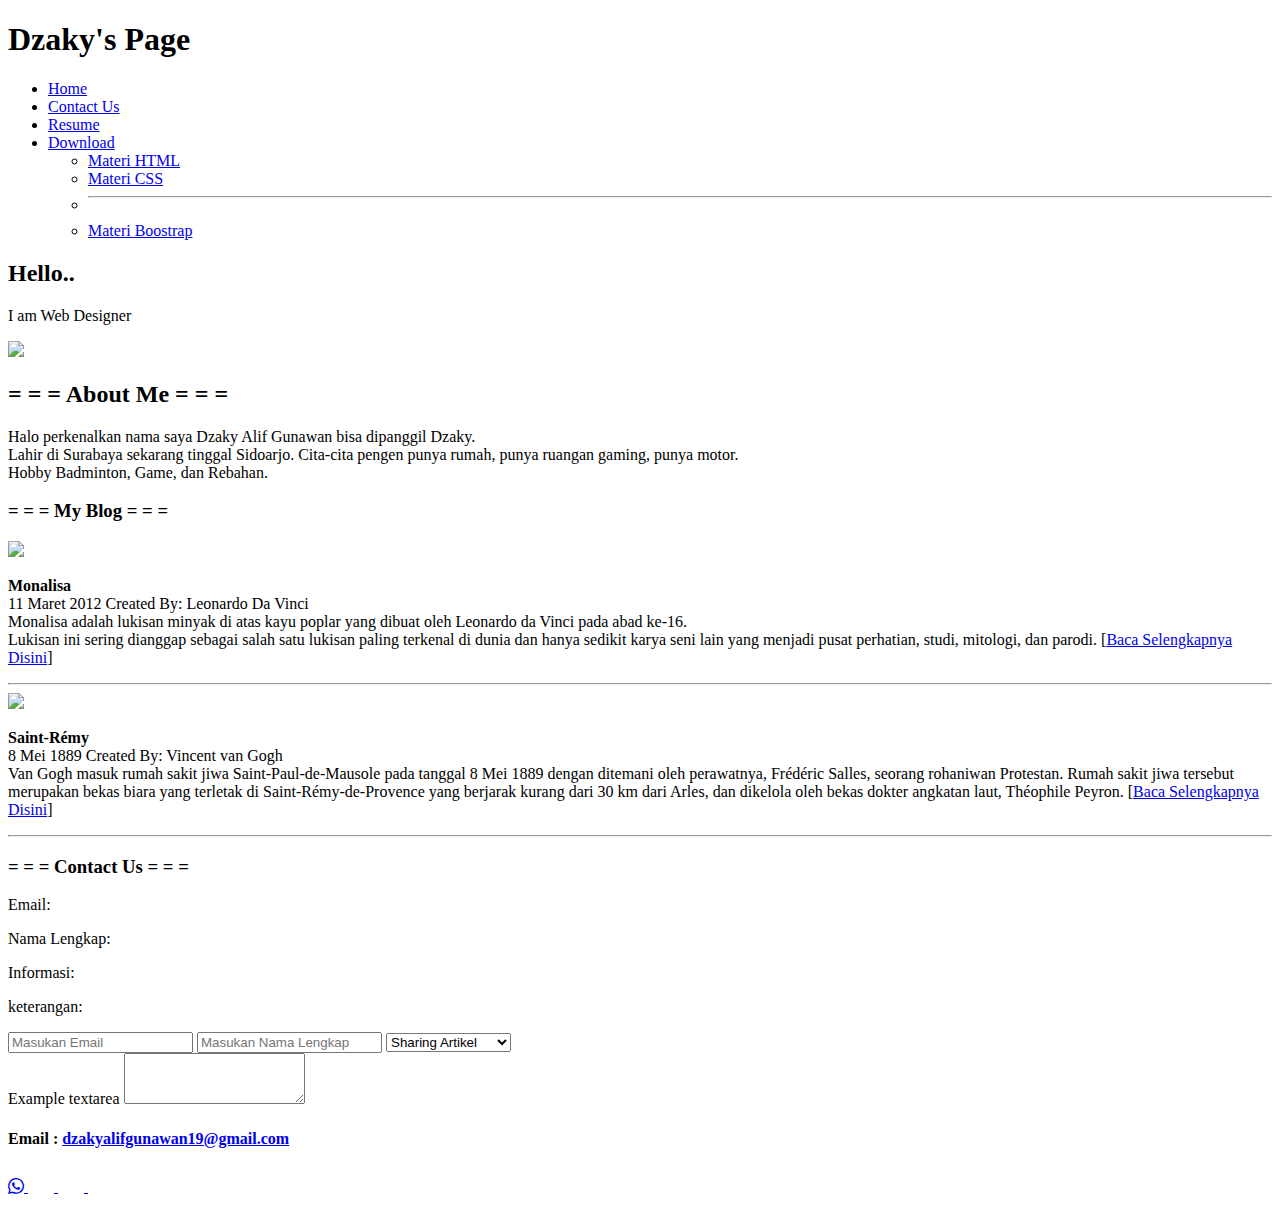
==== index.html @ 4ab2a8fb "Create index.html" ====
<!DOCTYPE html>
<html lang="en">
<head>
    <meta charset="UTF-8">
    <meta http-equiv="X-UA-Compatible" content="IE=edge">
    <meta name="viewport" content="width=device-width, initial-scale=1.0">
    <title>Dzaky Alif Gunawan</title>
    <link href="https://cdn.jsdelivr.net/npm/bootstrap@5.1.3/dist/css/bootstrap.min.css" rel="stylesheet" integrity="sha384-1BmE4kWBq78iYhFldvKuhfTAU6auU8tT94WrHftjDbrCEXSU1oBoqyl2QvZ6jIW3" crossorigin="anonymous">
    <link rel="stylesheet" href="assets/style.css">
    <link rel="stylesheet" href="https://cdn.jsdelivr.net/npm/bootstrap-icons@1.10.2/font/bootstrap-icons.css">
</head>
<body>
    <nav class="navbar navbar-expand-lg navbar-light text-white">
        <div class="container-fluid">
          <h1 class="navbar-brand text-dark" href="#">Dzaky's Page</h1>
          <div id="navbarSupportedContent">
            <ul class="navbar-nav me-auto mb-2 mb-lg-0 text-white">
              <li class="nav-item">
                <a class="nav-link active text-dark" aria-current="page" href="index.html">Home</a>
              </li>
              <li class="nav-item">
                <a class="nav-link text-dark" href="#">Contact Us</a>
              </li>
              <li class="nav-item">
                <a class="nav-link text-dark" href="resume.html">Resume</a>
              </li>
              <li class="nav-item dropdown">
                <a
                  class="nav-link dropdown-toggle text-dark"
                  href="#"
                  id="navbarDropdown"
                  role="button"
                  data-bs-toggle="dropdown"
                  aria-expanded="false"
                > Download        
                </a>
                <ul class="dropdown-menu" aria-labelledby="navbarDropdown">
                  <li><a class="dropdown-item" href="assets/Materi HTML/" download>Materi HTML</a></li>
                  <li><a class="dropdown-item" href="assets/Materi CSS/" download>Materi CSS</a></li>
                  <li><hr class="dropdown-divider" /></li>
                  <li><a class="dropdown-item" href="#">Materi Boostrap</a></li>
                </ul>
              </li>
            </ul>
          </div>
        </div>
    </nav>
    <header>
        <div>
            <h2>Hello..</h2>
            <p>I am Web Designer</p>
        </div>
        <img src="assets/img/Gambar Header.jpg">
    </header>
    <section class="about_me">
        <h2>= = = About Me = = =</h2>
        <p>Halo perkenalkan nama saya Dzaky Alif Gunawan bisa dipanggil Dzaky. <br>
        Lahir di Surabaya sekarang tinggal Sidoarjo. Cita-cita pengen punya rumah, punya ruangan gaming, punya motor. <br>
        Hobby Badminton, Game, dan Rebahan.  
        </p>
    </section>
    <section class="my_blog">
        <h3>= = = My Blog = = =</h3>
    <article class="artikel1">
        <img src="assets/img/Artikel1.jpg">
        <p>
          <b>Monalisa</b><br>
          <span class="year">11 Maret 2012</span> <span class="created">Created By: Leonardo Da Vinci</span> <br>
          Monalisa adalah lukisan minyak di atas kayu poplar yang dibuat oleh Leonardo da Vinci pada abad ke-16. <br>
          Lukisan ini sering dianggap sebagai salah satu lukisan paling terkenal di dunia dan hanya sedikit karya seni lain yang menjadi pusat perhatian, studi, mitologi, dan parodi.
          [<a href="detailblog1.html">Baca Selengkapnya Disini</a>] <br>
        </p>
        <hr>
    </article>
    <article class="artikel2">
        <img src="assets/img/Artikel2.jpg">
        <p>
          <b>Saint-Rémy</b><br>
          <span class="year">8 Mei 1889</span> <span class="created">Created By: Vincent van Gogh</span><br>
          Van Gogh masuk rumah sakit jiwa Saint-Paul-de-Mausole pada tanggal 8 Mei 1889 dengan ditemani oleh perawatnya, Frédéric Salles, seorang rohaniwan Protestan.
          Rumah sakit jiwa tersebut merupakan bekas biara yang terletak di Saint-Rémy-de-Provence yang berjarak kurang dari 30 km dari Arles, dan dikelola oleh bekas dokter angkatan laut, Théophile Peyron.
          [<a href="detailblog2.html">Baca Selengkapnya Disini</a>]
        </p>
        <hr>
    </article>
    </section>
    <section class="contact_us">
        <h3>= = = Contact Us = = =</h3>
        <div class="container">
          <div class="row">
            <div class="col-md-2"></div>
            <div class="col-md-3">
              <p>Email: </p>
              <p>Nama Lengkap: </p>
              <p>Informasi: </p>
              <p>keterangan: </p>
            </div>
            <div class="col-md-2">
              <input type="text" name="" id="" placeholder="Masukan Email">
              <input type="text" name="" id="" placeholder="Masukan Nama Lengkap">
              <select class="form-select" aria-label="Default select example">
                <option selected>Sharing Artikel</option>
                <option value="1">Sharing Artikel</option>
                <option value="2">Penawaran Kerja</option>
                <option value="3">lain-lain</option>
              </select>
              <div class="mb-3">
                <label for="exampleFormControlTextarea1" class="form-label">Example textarea</label>
                <textarea class="form-control" id="exampleFormControlTextarea1" rows="3"></textarea>
              </div>
            </div>
          </div>
        </div> 
    </section>
    <footer>
      <div class="container-fluid d-flex justify-content-between text-white">
        <span>
          <h4>Email : <a href="mailto:dzakyalifgunawan19@gmail.com" class="text-white">dzakyalifgunawan19@gmail.com</a></h4>
        </span>
        <span>
          <a href="http://wa.me/08243645200" target="_blank" rel="noopener noreferrer" class="pe-2"> 
            <i class="bi-whatsapp iconstyle"></i>
          </a>
          <a href="http://" target="_blank" rel="noopener noreferrer" class="pe-2">
            <i class="bi-instagram" style="font-size: 26px; color: rgb(255, 255, 255)"></i>
          </a>
          <a href="#" target="_blank" rel="noopener noreferrer" class="pe-2">
            <i class="bi-facebook" style="font-size: 26px; color: rgb(255, 255, 255)"></i>
          </a>
          <a href="#" target="_blank" rel="noopener noreferrer" class="pe-2">
            <i class="bi-youtube" style="font-size: 26px; color: rgb(255, 255, 255)"></i>
          </a>
        </span>
      </div>
    </footer>
    <script src="https://cdn.jsdelivr.net/npm/bootstrap@5.1.3/dist/js/bootstrap.bundle.min.js" integrity="sha384-ka7Sk0Gln4gmtz2MlQnikT1wXgYsOg+OMhuP+IlRH9sENBO0LRn5q+8nbTov4+1p" crossorigin="anonymous"></script>
</body>
</html>
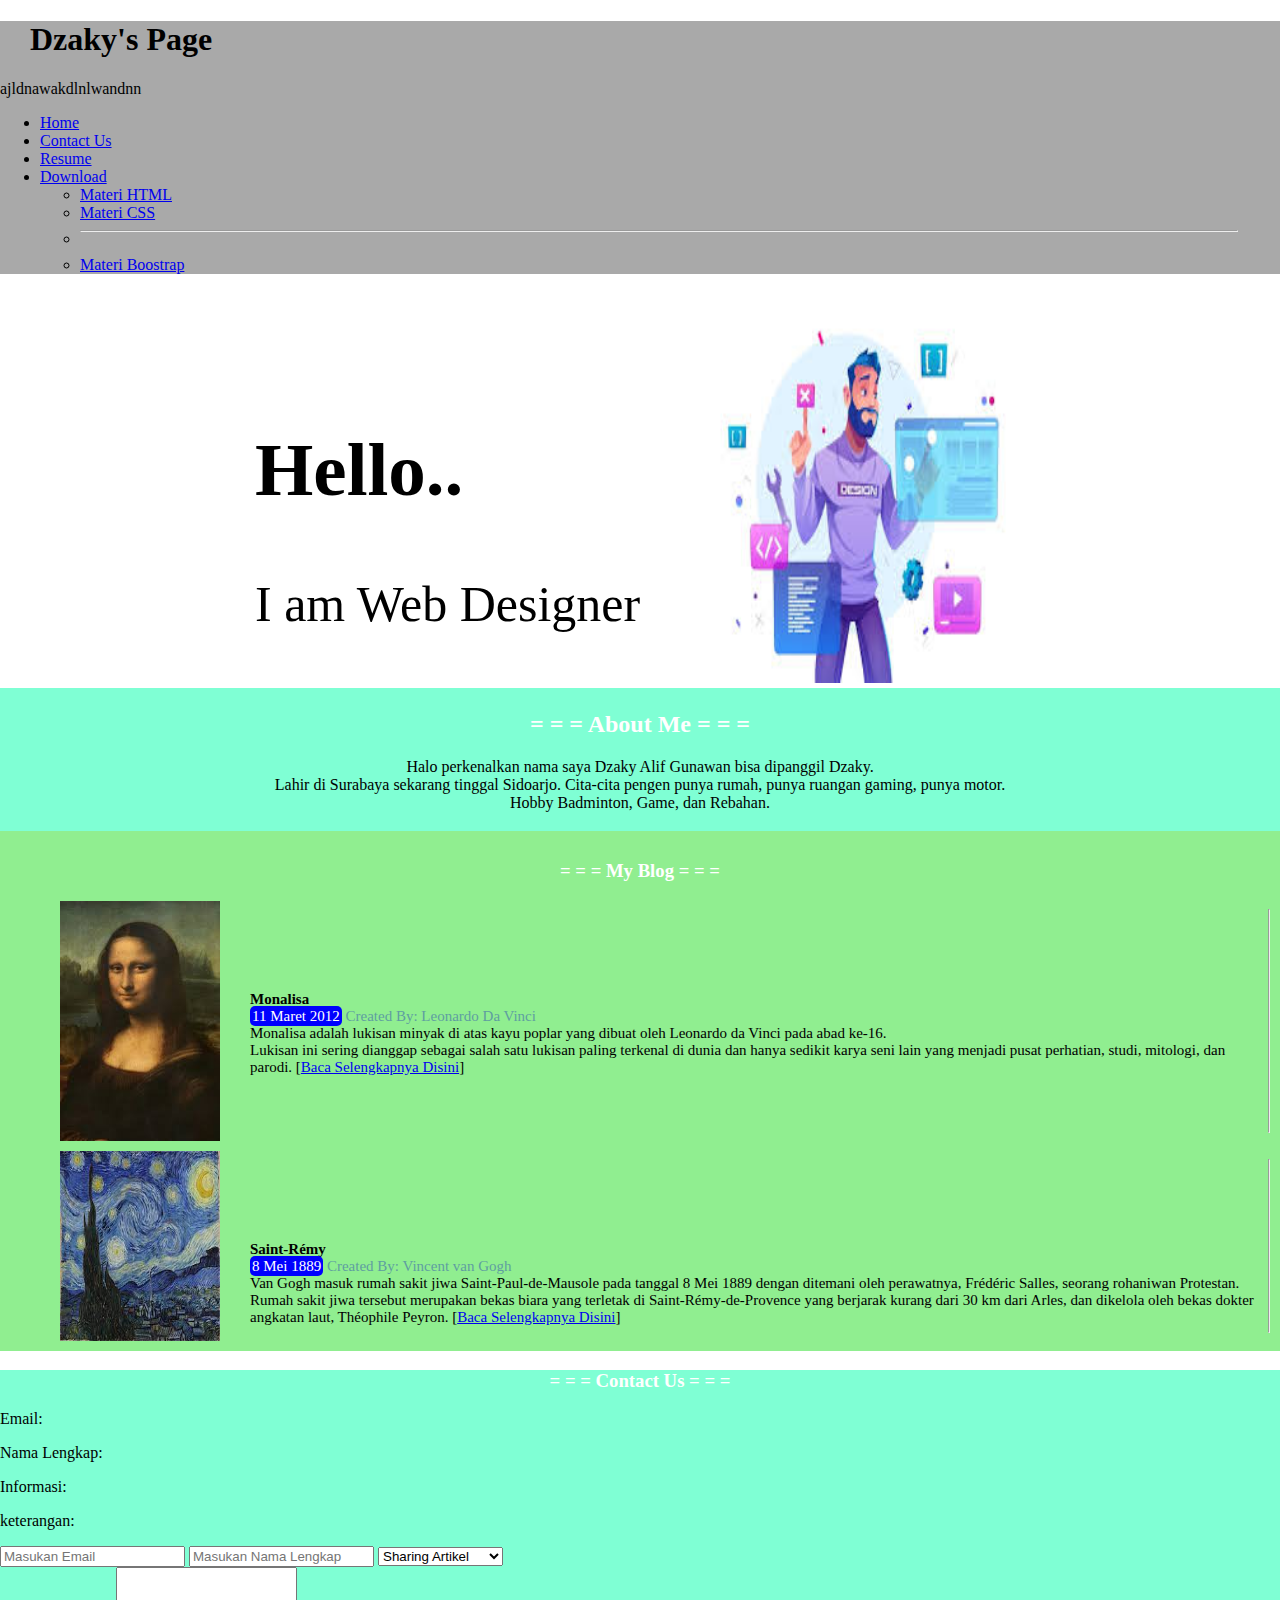
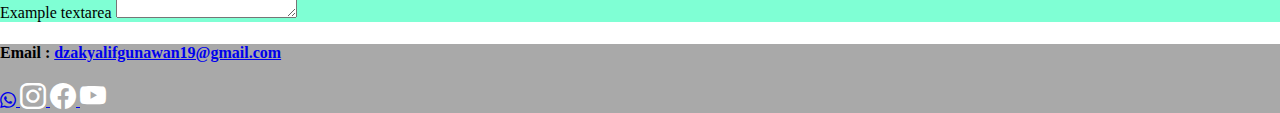
==== commit 7c6f3721: "Upload" ====
--- a/index.html
+++ b/index.html
@@ -12,7 +12,7 @@
 <body>
     <nav class="navbar navbar-expand-lg navbar-light text-white">
         <div class="container-fluid">
-          <h1 class="navbar-brand text-dark" href="#">Dzaky's Page</h1>
+          <h1 class="navbar-brand text-dark" href="#">Dzaky's Page</h1> ajldnawakdlnlwandnn
           <div id="navbarSupportedContent">
             <ul class="navbar-nav me-auto mb-2 mb-lg-0 text-white">
               <li class="nav-item">
@@ -115,6 +115,7 @@
     <footer>
       <div class="container-fluid d-flex justify-content-between text-white">
         <span>
+          
           <h4>Email : <a href="mailto:dzakyalifgunawan19@gmail.com" class="text-white">dzakyalifgunawan19@gmail.com</a></h4>
         </span>
         <span>
--- a/assets/style.css
+++ b/assets/style.css
@@ -0,0 +1,115 @@
+body {
+    margin: 0px;
+}
+
+.navbar {
+    background-color: darkgrey;
+}
+
+.navbar-brand {
+    margin-left: 30px;
+}
+
+#navbarSupportedContent {
+    margin-right: 42px;
+}
+
+header{
+    display: flex;
+    margin-left: 250px;
+    padding: 5px;
+}
+
+header>img {
+    width: 350px;
+}
+
+header>div {
+    margin-top: 70px;
+    margin-right: 50px;
+    font-size: 50px;
+}
+
+.about_me {
+    padding: 3px;
+    background-color: aquamarine;
+    text-align: center;
+}
+
+.about_me>h2 {
+    color: white;
+}
+
+.my_blog {
+    background-color: lightgreen;
+    padding: 10px;
+}
+
+.my_blog>h3 {
+    text-align: center;
+    color: white;
+}
+
+.artikel1 {
+    display: flex;
+    margin-left: 50px;
+}
+
+.artikel1>img {
+    width: 160px;
+}
+
+.artikel1>p {
+    font-size: 15px;
+    margin-top: 90px;
+    margin-left: 30px;
+}
+
+.artikel2 {
+    display: flex;
+    margin-left: 50px;
+    margin-top: 10px;
+}
+
+.artikel2>img {
+    width: 160px;
+}
+
+.artikel2>p {
+    font-size: 15px;
+    margin-top: 90px;
+    margin-left: 30px;
+}
+
+.year {
+    background-color: blue;
+    border-radius: 5px;
+    padding: 2px;
+    color: white;
+}
+
+.created {
+    color: cadetblue;
+}
+
+.contact_us {
+    background-color: aquamarine;
+}
+
+.contact_us>h3 {
+    text-align: center;
+    color: white;
+}
+
+.contact_us>table>tr>td {
+        float: left;
+        margin-left: 400px;
+}
+
+.contact_us>table {
+    margin-left: 500px;
+}
+
+footer {
+    background-color: darkgray;
+}
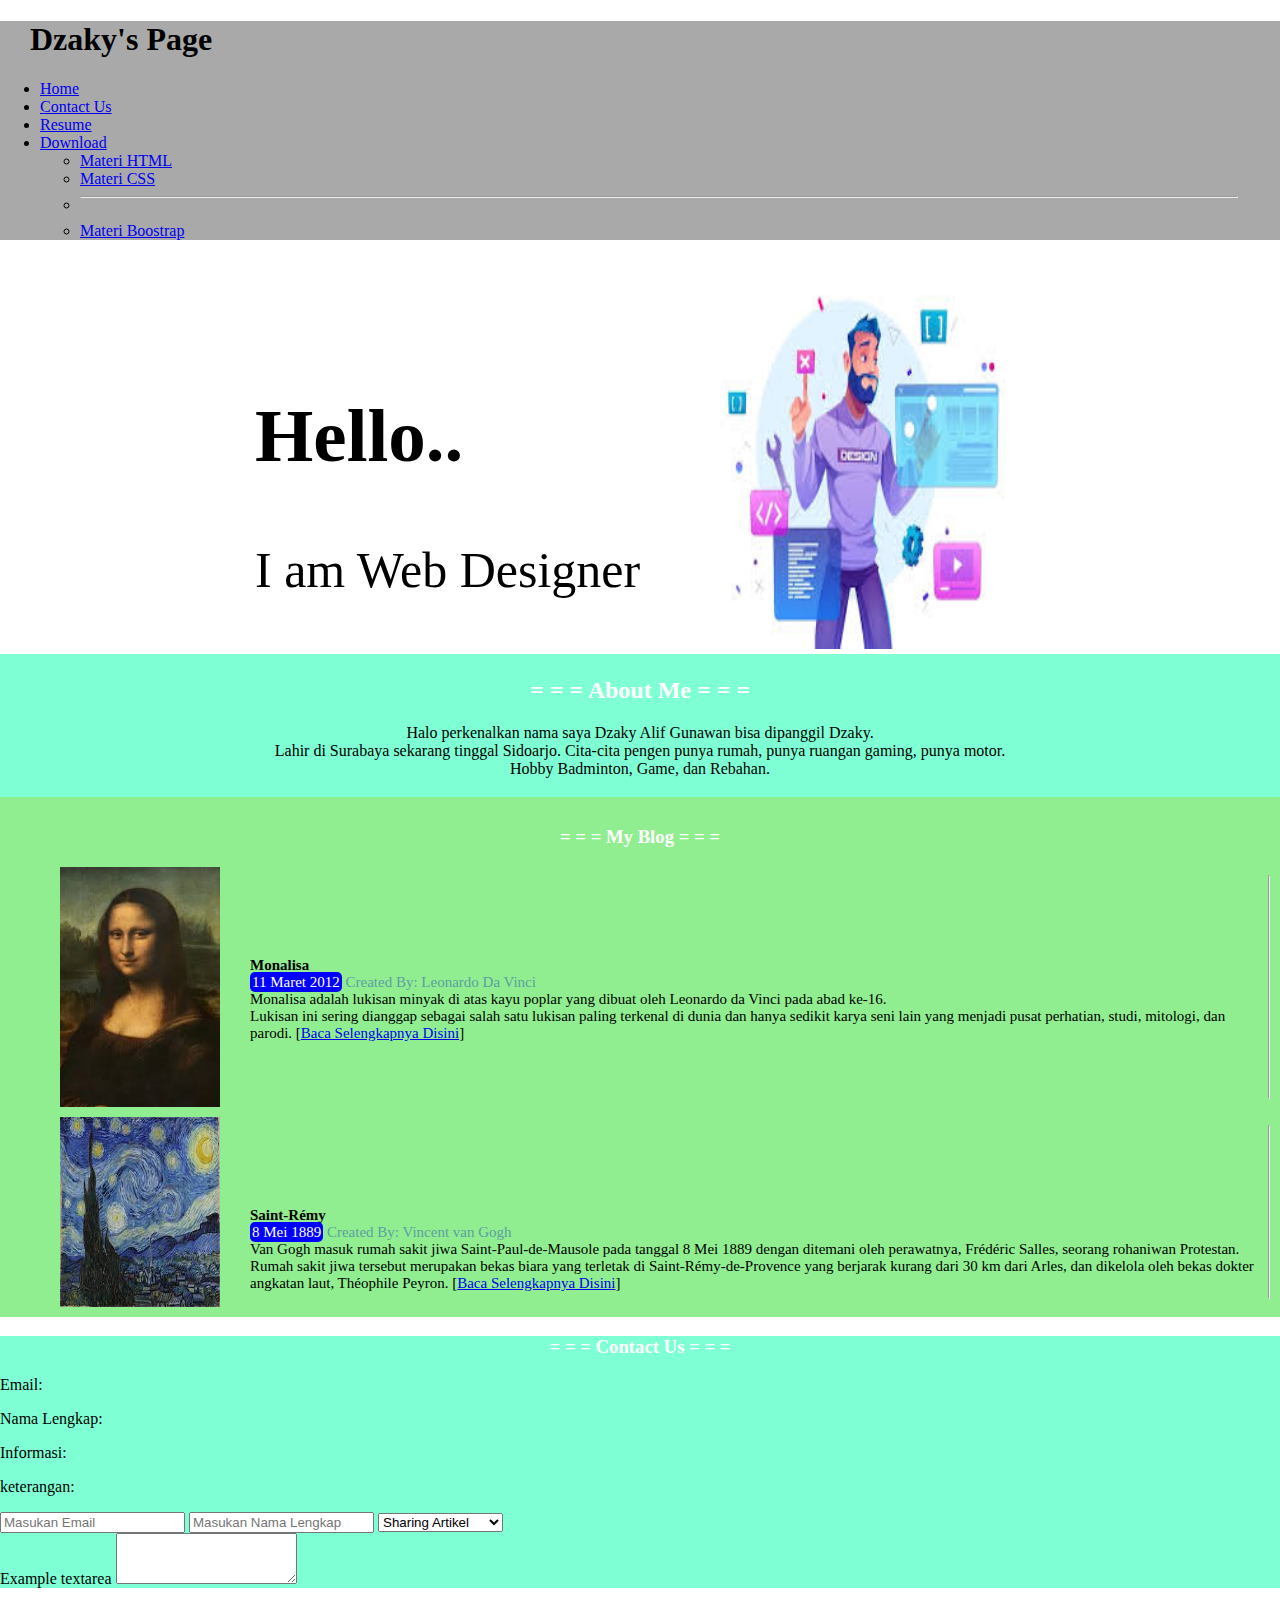
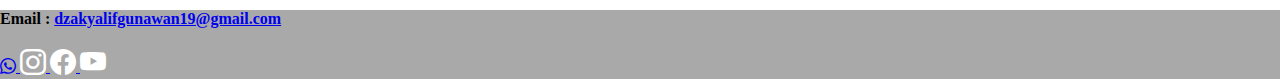
==== commit 27a42e89: "Upload" ====
--- a/index.html
+++ b/index.html
@@ -12,7 +12,7 @@
 <body>
     <nav class="navbar navbar-expand-lg navbar-light text-white">
         <div class="container-fluid">
-          <h1 class="navbar-brand text-dark" href="#">Dzaky's Page</h1> ajldnawakdlnlwandnn
+          <h1 class="navbar-brand text-dark" href="#">Dzaky's Page</h1>
           <div id="navbarSupportedContent">
             <ul class="navbar-nav me-auto mb-2 mb-lg-0 text-white">
               <li class="nav-item">
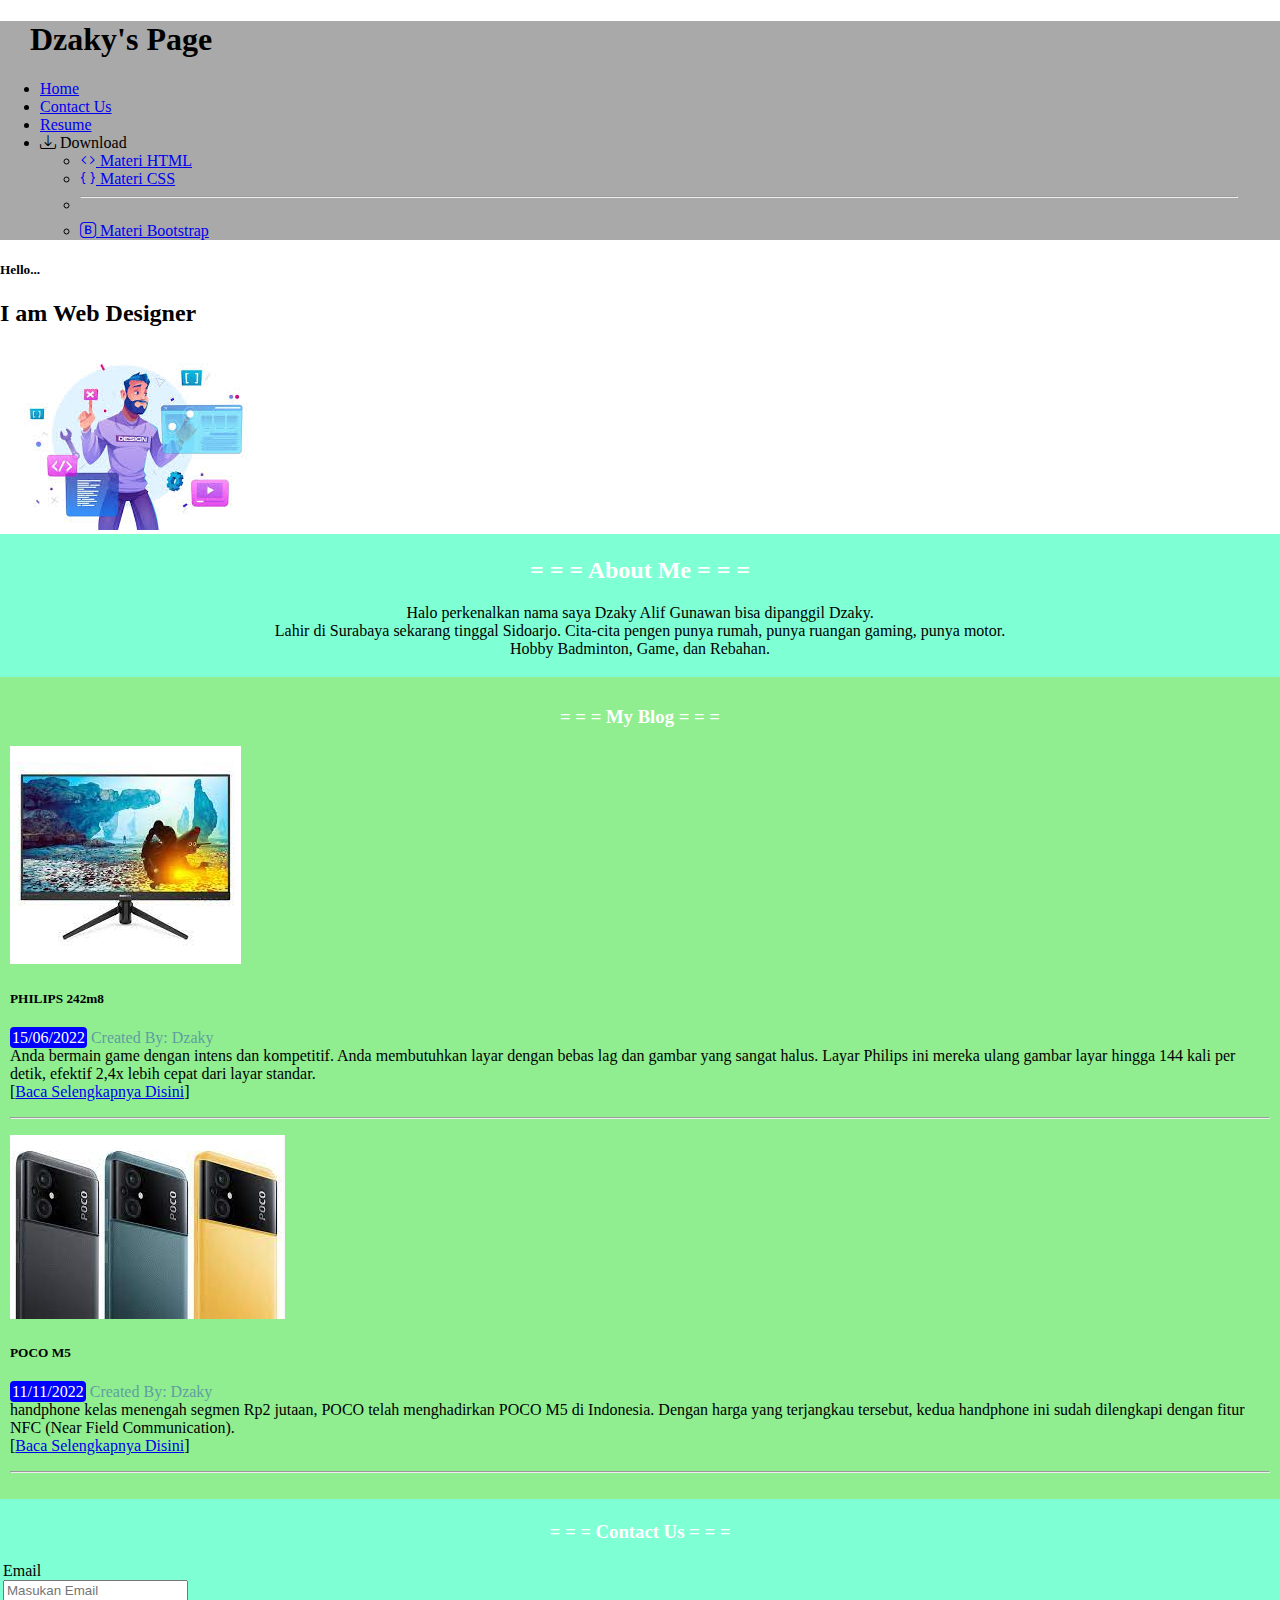
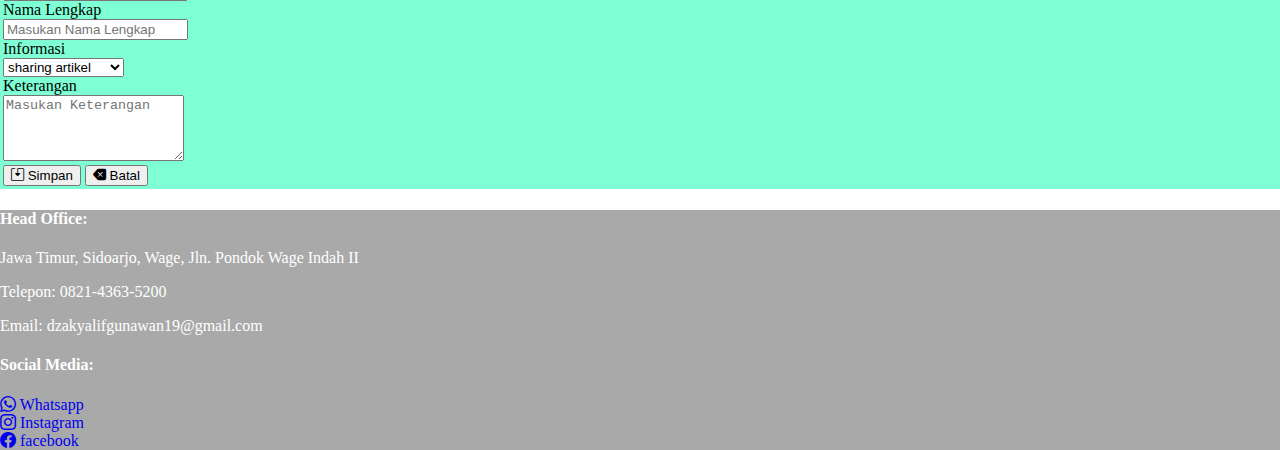
==== commit 916ef28d: "Update Terbaru" ====
--- a/index.html
+++ b/index.html
@@ -12,14 +12,14 @@
 <body>
     <nav class="navbar navbar-expand-lg navbar-light text-white">
         <div class="container-fluid">
-          <h1 class="navbar-brand text-dark" href="#">Dzaky's Page</h1>
+          <h1 class="navbar-brand text-dark">Dzaky's Page</h1>
           <div id="navbarSupportedContent">
             <ul class="navbar-nav me-auto mb-2 mb-lg-0 text-white">
               <li class="nav-item">
                 <a class="nav-link active text-dark" aria-current="page" href="index.html">Home</a>
               </li>
               <li class="nav-item">
-                <a class="nav-link text-dark" href="#">Contact Us</a>
+                <a class="nav-link text-dark" href="#contactus">Contact Us</a>
               </li>
               <li class="nav-item">
                 <a class="nav-link text-dark" href="resume.html">Resume</a>
@@ -27,18 +27,17 @@
               <li class="nav-item dropdown">
                 <a
                   class="nav-link dropdown-toggle text-dark"
-                  href="#"
                   id="navbarDropdown"
                   role="button"
                   data-bs-toggle="dropdown"
                   aria-expanded="false"
-                > Download        
+                ><i class="bi bi-download"></i> Download        
                 </a>
                 <ul class="dropdown-menu" aria-labelledby="navbarDropdown">
-                  <li><a class="dropdown-item" href="assets/Materi HTML/" download>Materi HTML</a></li>
-                  <li><a class="dropdown-item" href="assets/Materi CSS/" download>Materi CSS</a></li>
+                  <li><a class="dropdown-item" href="assets/File/01-02 - pengenalan html.pdf" download><i class="bi bi-code"></i> Materi HTML</a></li>
+                  <li><a class="dropdown-item" href="assets/File/05-06 - CSS.pdf" download><i class="bi bi-braces"></i> Materi CSS</a></li>
                   <li><hr class="dropdown-divider" /></li>
-                  <li><a class="dropdown-item" href="#">Materi Boostrap</a></li>
+                  <li><a class="dropdown-item" href="assets/File/11-12 Bootstrap.pdf" download><i class="bi bi-bootstrap"></i> Materi Bootstrap</a></li>
                 </ul>
               </li>
             </ul>
@@ -46,11 +45,19 @@
         </div>
     </nav>
     <header>
-        <div>
-            <h2>Hello..</h2>
-            <p>I am Web Designer</p>
+      <div class="container px-4">
+        <div class="row gx-5">
+          <div class="col">
+           <div class="p-5">
+            <h5>Hello...</h5>
+            <h2>I am Web Designer</h2>
+           </div>
+          </div>
+          <div class="col mb-2">
+            <img src="assets/img/Gambar Header.jpg">
+          </div>
         </div>
-        <img src="assets/img/Gambar Header.jpg">
+      </div>
     </header>
     <section class="about_me">
         <h2>= = = About Me = = =</h2>
@@ -61,77 +68,121 @@
     </section>
     <section class="my_blog">
         <h3>= = = My Blog = = =</h3>
-    <article class="artikel1">
-        <img src="assets/img/Artikel1.jpg">
-        <p>
-          <b>Monalisa</b><br>
-          <span class="year">11 Maret 2012</span> <span class="created">Created By: Leonardo Da Vinci</span> <br>
-          Monalisa adalah lukisan minyak di atas kayu poplar yang dibuat oleh Leonardo da Vinci pada abad ke-16. <br>
-          Lukisan ini sering dianggap sebagai salah satu lukisan paling terkenal di dunia dan hanya sedikit karya seni lain yang menjadi pusat perhatian, studi, mitologi, dan parodi.
-          [<a href="detailblog1.html">Baca Selengkapnya Disini</a>] <br>
-        </p>
-        <hr>
+    <article>
+      <div class="container">
+        <div class="row">
+          <div class="col-md-3 mb-4">
+            <img src="assets/img/download2.jpg">
+          </div>
+          <div class="col-md-5 ms-3 mt-1">
+            <h5>PHILIPS 242m8</h5>
+            <p>
+              <span class="year">15/06/2022</span> <span class="created">Created By: Dzaky</span><br>
+              Anda bermain game dengan intens dan kompetitif. Anda membutuhkan layar dengan bebas lag dan gambar yang sangat halus. 
+              Layar Philips ini mereka ulang gambar layar hingga 144 kali per detik, efektif 2,4x lebih cepat dari layar standar.<br>
+              [<a href="detailblog1.html">Baca Selengkapnya Disini</a>]
+              <hr>
+            </p>
+          </div>
+        </div>
+      </div>
     </article>
-    <article class="artikel2">
-        <img src="assets/img/Artikel2.jpg">
-        <p>
-          <b>Saint-Rémy</b><br>
-          <span class="year">8 Mei 1889</span> <span class="created">Created By: Vincent van Gogh</span><br>
-          Van Gogh masuk rumah sakit jiwa Saint-Paul-de-Mausole pada tanggal 8 Mei 1889 dengan ditemani oleh perawatnya, Frédéric Salles, seorang rohaniwan Protestan.
-          Rumah sakit jiwa tersebut merupakan bekas biara yang terletak di Saint-Rémy-de-Provence yang berjarak kurang dari 30 km dari Arles, dan dikelola oleh bekas dokter angkatan laut, Théophile Peyron.
-          [<a href="detailblog2.html">Baca Selengkapnya Disini</a>]
-        </p>
-        <hr>
+    <article>
+      <div class="container">
+        <div class="row">
+          <div class="col-md-3">
+            <img src="assets/img/download1.jpg">
+          </div>
+          <div class="col-md-5 ms-3 mt-1">
+            <h5>POCO M5</h5>
+            <p>
+              <span class="year">11/11/2022</span> <span class="created">Created By: Dzaky</span><br>
+              handphone kelas menengah segmen Rp2 jutaan, POCO telah menghadirkan POCO M5 di Indonesia.
+              Dengan harga yang terjangkau tersebut, kedua handphone ini sudah dilengkapi dengan fitur NFC (Near Field Communication).<br>
+              [<a href="detailblog2.html">Baca Selengkapnya Disini</a>]
+              <hr>
+            </p>  
+          </div>
+        </div>
+      </div>
     </article>
     </section>
-    <section class="contact_us">
-        <h3>= = = Contact Us = = =</h3>
-        <div class="container">
-          <div class="row">
-            <div class="col-md-2"></div>
-            <div class="col-md-3">
-              <p>Email: </p>
-              <p>Nama Lengkap: </p>
-              <p>Informasi: </p>
-              <p>keterangan: </p>
-            </div>
-            <div class="col-md-2">
-              <input type="text" name="" id="" placeholder="Masukan Email">
-              <input type="text" name="" id="" placeholder="Masukan Nama Lengkap">
-              <select class="form-select" aria-label="Default select example">
-                <option selected>Sharing Artikel</option>
-                <option value="1">Sharing Artikel</option>
-                <option value="2">Penawaran Kerja</option>
-                <option value="3">lain-lain</option>
-              </select>
-              <div class="mb-3">
-                <label for="exampleFormControlTextarea1" class="form-label">Example textarea</label>
-                <textarea class="form-control" id="exampleFormControlTextarea1" rows="3"></textarea>
-              </div>
-            </div>
+    <section class="contact_us" id="contactus">
+      <h3>= = = Contact Us = = =</h3>
+      <form action="#" method="get">       
+      </div>
+      <div class="mb-3 row">
+        <div class="col-md-3 chi"></div>
+        <div class="col-md-2">Email</div>
+        <div class="col-md">
+          <input type="email" class="form-control" id="exampleFormControlInput1" placeholder="Masukan Email">
+        </div>
+        <div class="col-md-2"></div>
+      </div>
+      <div class="mb-3 row">
+        <div class="col-md-3 chi"></div>
+        <div class="col-md-2">Nama Lengkap</div>
+        <div class="col">
+          <input class="form-control" type="text" placeholder="Masukan Nama Lengkap" aria-label="default input example">
+        </div>
+        <div class="col-md-2"></div>
+      </div>
+      <div class="mb-3 row">
+        <div class="col-md-3 chi"></div>
+        <div class="col-md-2">Informasi</div>
+        <div class="col-md">
+          <select class="form-select" aria-label="Default select example">
+          <option value="1">sharing artikel</option>
+          <option value="2">penawaran kerja</option>
+          <option value="3">lain-lain</option>
+        </select>
+        </div>
+        <div class="col-md-2"></div>
+      </div>
+      <div class="mb-3 row">
+        <div class="col-md-3 chi"></div>
+        <div class="col-md-2">Keterangan</div>
+        <div class="col-md">
+          <textarea class="form-control" id="exampleFormControlTextarea1" rows="4" placeholder="Masukan Keterangan"></textarea>
+        </div>
+        <div class="col-md-2"></div>
+      </div>
+      <div class="mb-3 row">
+        <div class="col-md-3"></div>
+        <div class="col-md-2"></div>
+        <div class="col-md-2 d-grid gap-2 d-md-block">
+          <button class="btn btn-primary" type="button"><i class="bi bi-save2"></i> Simpan</button>
+          <button class="btn btn-secondary" type="reset"><i class="bi bi-backspace-fill"></i> Batal</button>
+        </div>
+        <div class="col-md-1"></div>
+      </div>
+    </section>
+</form>
+    <footer>
+      <div class="container">
+        <div class="row">
+          <div class="col-md-2"></div>
+          <div class="footer col-md-5 me-5">
+            <h4>Head Office:</h4>
+            <p>Jawa Timur, Sidoarjo, Wage, Jln. Pondok Wage Indah II</p>
+            <p>Telepon: 0821-4363-5200</p>
+            <p>Email: <a href="mailto/dzakyalifgunawan19@gmail.com">dzakyalifgunawan19@gmail.com</a></p>
           </div>
-        </div> 
-    </section>
-    <footer>
-      <div class="container-fluid d-flex justify-content-between text-white">
-        <span>
-          
-          <h4>Email : <a href="mailto:dzakyalifgunawan19@gmail.com" class="text-white">dzakyalifgunawan19@gmail.com</a></h4>
-        </span>
-        <span>
-          <a href="http://wa.me/08243645200" target="_blank" rel="noopener noreferrer" class="pe-2"> 
-            <i class="bi-whatsapp iconstyle"></i>
-          </a>
-          <a href="http://" target="_blank" rel="noopener noreferrer" class="pe-2">
-            <i class="bi-instagram" style="font-size: 26px; color: rgb(255, 255, 255)"></i>
-          </a>
-          <a href="#" target="_blank" rel="noopener noreferrer" class="pe-2">
-            <i class="bi-facebook" style="font-size: 26px; color: rgb(255, 255, 255)"></i>
-          </a>
-          <a href="#" target="_blank" rel="noopener noreferrer" class="pe-2">
-            <i class="bi-youtube" style="font-size: 26px; color: rgb(255, 255, 255)"></i>
-          </a>
-        </span>
+          <div class="footer col-md-2">
+            <h4>Social Media: </h4>
+            <a href="http://wa.me/08243645200" target="_blank" rel="noopener noreferrer" class="pe-2 text-white"> 
+              <i class="bi bi-whatsapp"></i> Whatsapp
+            </a>
+            <br>
+            <a href="https://www.instagram.com/masbroku10/?next=%2F&hl=id" target="_blank" rel="noopener noreferrer" class="pe-2 text-white">
+              <i class="bi bi-instagram"></i> Instagram
+            </a>
+            <br>
+            <a href="#" target="_blank" rel="noopener noreferrer" class="pe-2 text-white">
+              <i class="bi bi-facebook"></i> facebook
+            </a>            
+          </div>
+        </div>
       </div>
     </footer>
     <script src="https://cdn.jsdelivr.net/npm/bootstrap@5.1.3/dist/js/bootstrap.bundle.min.js" integrity="sha384-ka7Sk0Gln4gmtz2MlQnikT1wXgYsOg+OMhuP+IlRH9sENBO0LRn5q+8nbTov4+1p" crossorigin="anonymous"></script>
--- a/assets/style.css
+++ b/assets/style.css
@@ -14,20 +14,8 @@
     margin-right: 42px;
 }
 
-header{
-    display: flex;
-    margin-left: 250px;
-    padding: 5px;
-}
-
 header>img {
-    width: 350px;
-}
-
-header>div {
-    margin-top: 70px;
-    margin-right: 50px;
-    font-size: 50px;
+    width: 250px;
 }
 
 .about_me {
@@ -50,42 +38,11 @@
     color: white;
 }
 
-.artikel1 {
-    display: flex;
-    margin-left: 50px;
-}
-
-.artikel1>img {
-    width: 160px;
-}
-
-.artikel1>p {
-    font-size: 15px;
-    margin-top: 90px;
-    margin-left: 30px;
-}
-
-.artikel2 {
-    display: flex;
-    margin-left: 50px;
-    margin-top: 10px;
-}
-
-.artikel2>img {
-    width: 160px;
-}
-
-.artikel2>p {
-    font-size: 15px;
-    margin-top: 90px;
-    margin-left: 30px;
-}
-
 .year {
     background-color: blue;
-    border-radius: 5px;
-    padding: 2px;
     color: white;
+    border: 2px solid transparent;
+    border-radius: 4px;
 }
 
 .created {
@@ -94,6 +51,7 @@
 
 .contact_us {
     background-color: aquamarine;
+    padding: 3px;
 }
 
 .contact_us>h3 {
@@ -101,15 +59,104 @@
     color: white;
 }
 
-.contact_us>table>tr>td {
-        float: left;
-        margin-left: 400px;
+.form {
+    width: 300px;
 }
 
-.contact_us>table {
-    margin-left: 500px;
+.detailblog {
+    background-color: steelblue;
+}
+
+.blog {
+    background-color: white;
+    margin-top: 10px;
+    margin-bottom: 10px;
+    border: 2px solid transparent;
+    border-radius: 10px;
+}
+
+.detailblog1>h2 {
+    text-align: center;
+}
+
+.detailblog2>h2 {
+    text-align: center;
+}
+
+.resume {
+    background-color: chocolate;
+}
+
+.cv {
+    margin-top: 50px;
+    margin-bottom: 80px;
+}
+
+.cv-intro {
+    background-color: brown;
+    color: white;
+}
+
+.cv-intro>img {
+    width: 12em;
+    border-radius: 50px;
+    border: 5px solid;
+    border-color: white;
+    margin-top: 10px;
+    margin-left: 35px;
+}
+
+.cv-intro>h4 {
+    margin-top: 10px;
+}
+
+.cv-content {
+    background-color: coral;
+}
+
+.cv-content>h1 {
+    text-align: center;
+}
+
+.menu {
+    margin-right: 10px;
+}
+
+.menu>a {
+    text-decoration: none;
+    color: black;
+}
+
+.menu>a:active {
+    transition: all 1;
+    color: white;
+}
+
+.menu>div>a {
+    text-decoration: none;
+    color: black;
 }
 
 footer {
     background-color: darkgray;
+    color: white;
 }
+
+.footer>p>a {
+    text-decoration: none;
+    color: white;
+}
+
+.footer>a {
+    text-decoration: none;
+}
+
+@media (max-width: 800px) {
+    .detailblog1>video {
+        width: 300px;
+    }
+
+    .detailblog2>video {
+        width: 300px;
+    }
+}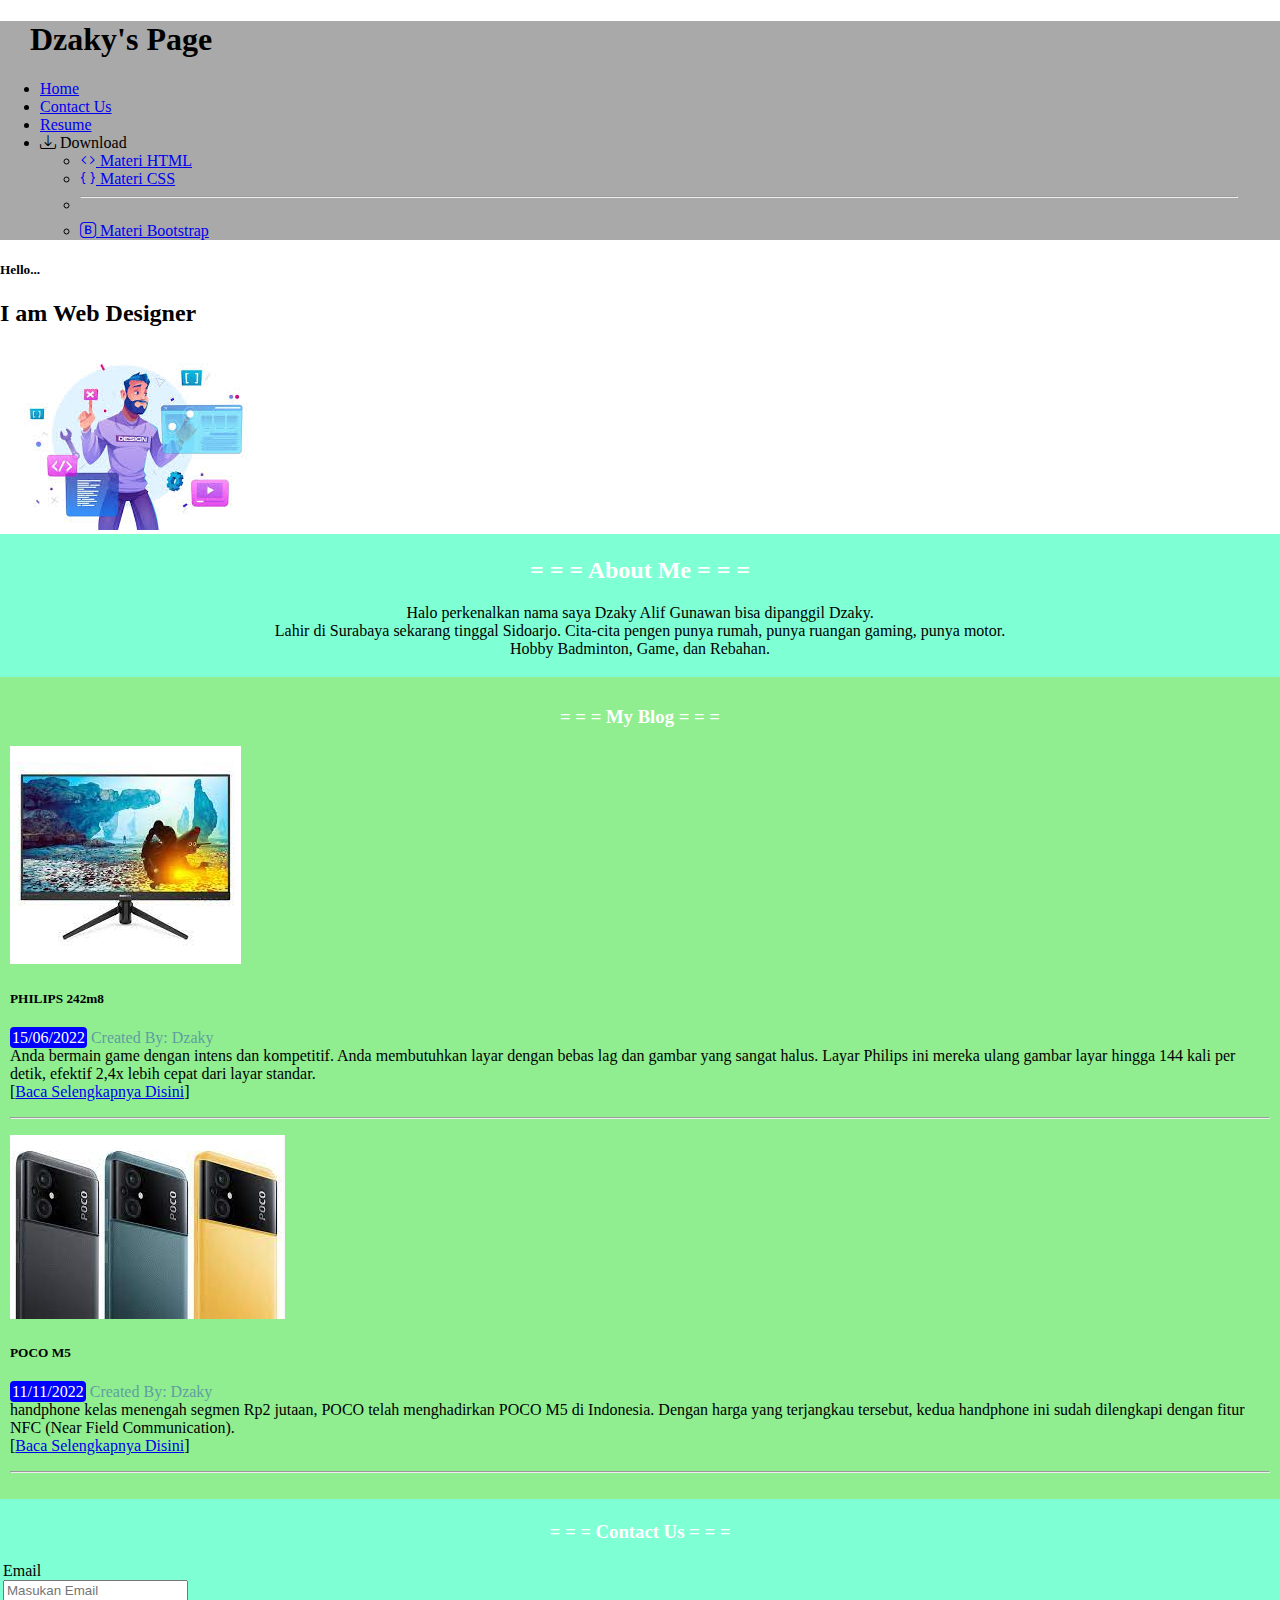
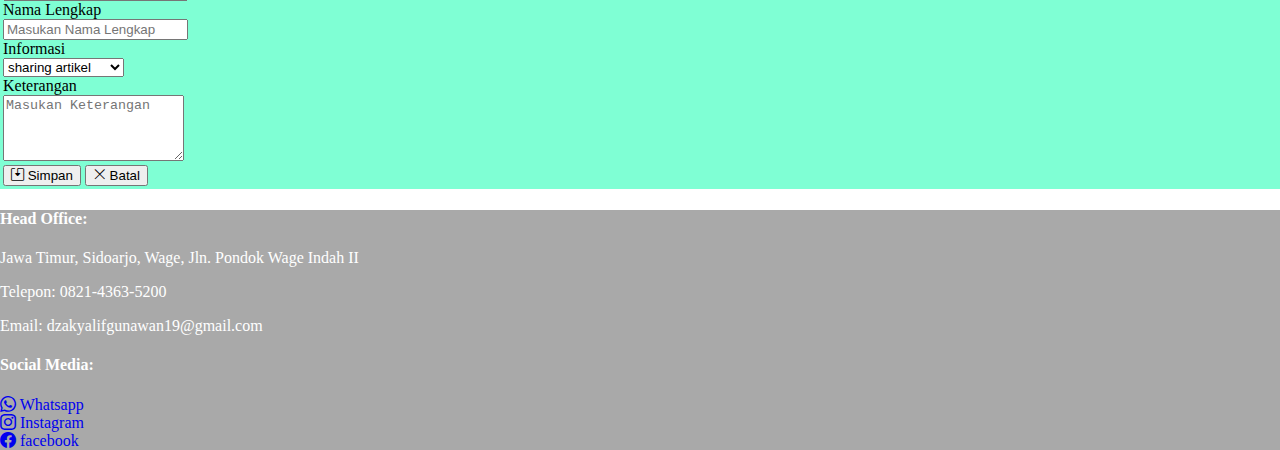
==== commit 26b97c2d: "Update Terbaru" ====
--- a/index.html
+++ b/index.html
@@ -152,7 +152,7 @@
         <div class="col-md-2"></div>
         <div class="col-md-2 d-grid gap-2 d-md-block">
           <button class="btn btn-primary" type="button"><i class="bi bi-save2"></i> Simpan</button>
-          <button class="btn btn-secondary" type="reset"><i class="bi bi-backspace-fill"></i> Batal</button>
+          <button class="btn btn-secondary" type="reset"><i class="bi bi-x-lg"></i> Batal</button>
         </div>
         <div class="col-md-1"></div>
       </div>
